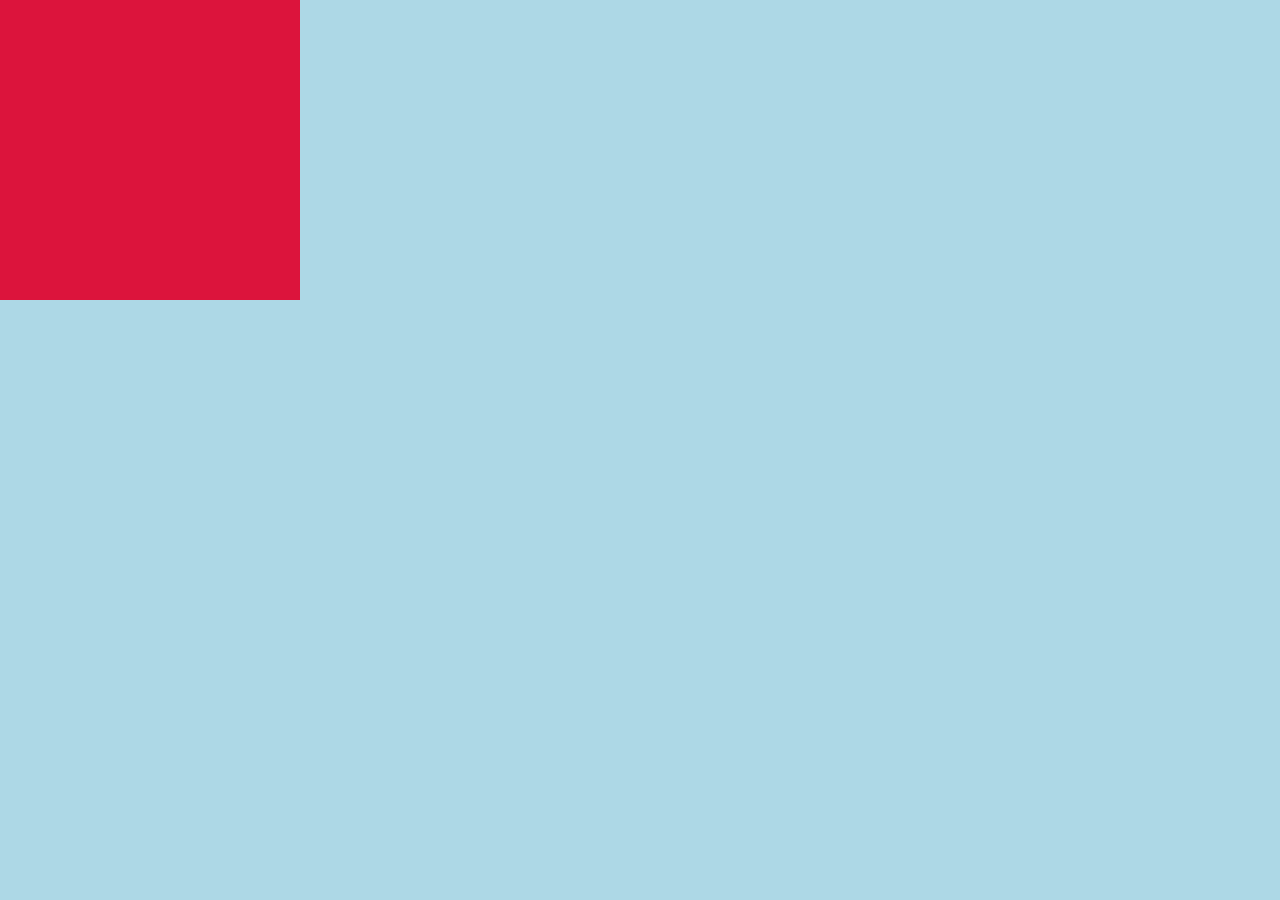
==== index.html @ 4be438b9 "Uopdated" ====
<!DOCTYPE html>
<html lang="en">

<head>
  <meta charset="UTF-8">
  <meta name="viewport" content="width=device-width, initial-scale=1.0">
  <title>Document</title>
  <link rel="stylesheet" href="style.css">
</head>

<body>
  <div class="page1">

    <div id="box"></div>

  </div>
  <script src="https://cdnjs.cloudflare.com/ajax/libs/gsap/3.12.5/gsap.min.js" integrity="sha512-7eHRwcbYkK4d9g/6tD/mhkf++eoTHwpNM9woBxtPUBWm67zeAfFC+HrdoE2GanKeocly/VxeLvIqwvCdk7qScg==" crossorigin="anonymous" referrerpolicy="no-referrer"></script>
  <script src="script.js"></script>
</body>

</html>
---- style.css ----
*{
    margin: 0;
    padding: 0;
    box-sizing: border-box;
}
html,body{
    height: 100%;
    width: 100%;
    
}
.page1{
    height: 100%;
    width: 100%;
    background-color: lightblue;

}
#box{
    height: 300px;
    width: 300px;
    background-color: crimson;
}
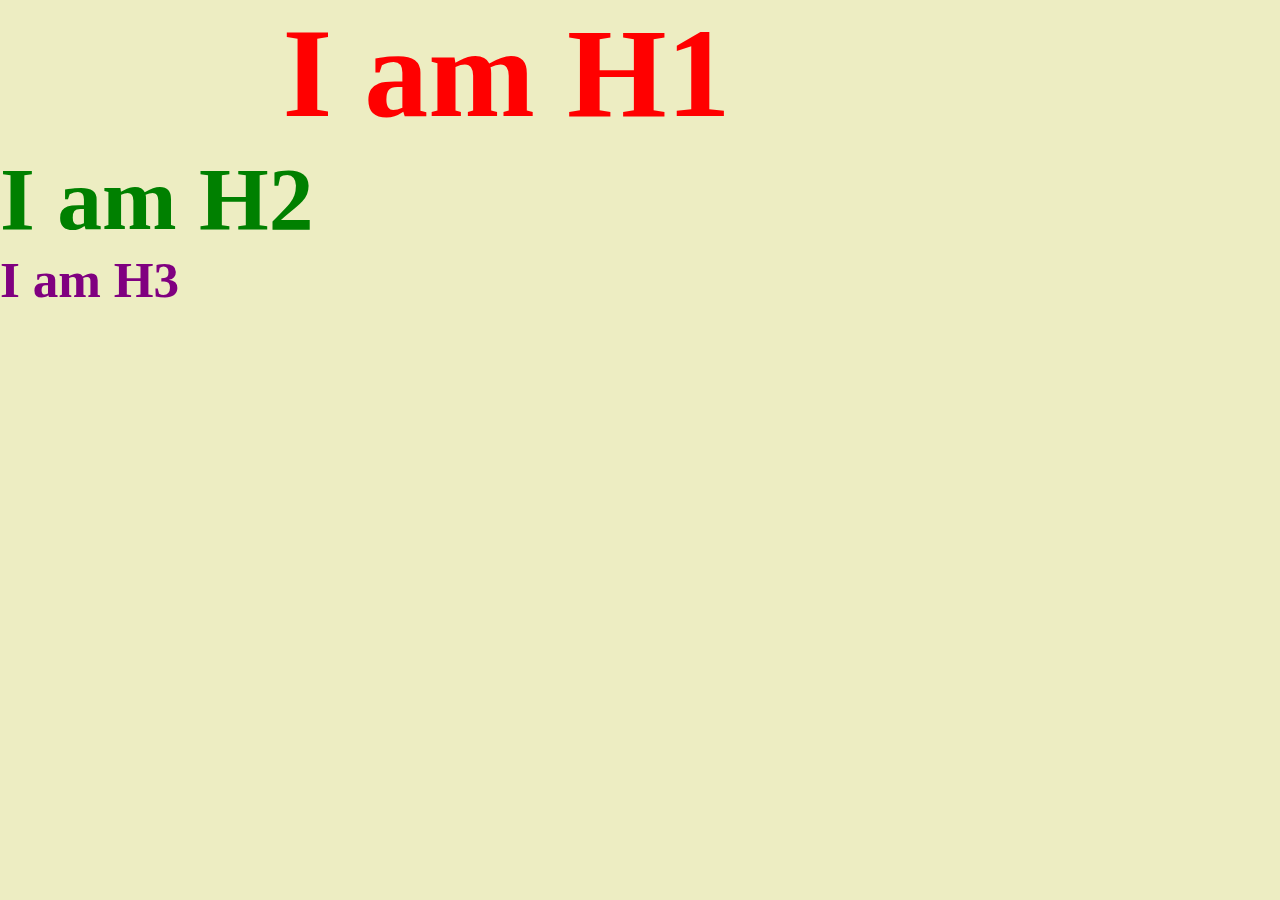
==== commit a5bc2323: "wqd" ====
--- a/index.html
+++ b/index.html
@@ -1,21 +1,17 @@
 <!DOCTYPE html>
 <html lang="en">
-
 <head>
   <meta charset="UTF-8">
   <meta name="viewport" content="width=device-width, initial-scale=1.0">
   <title>Document</title>
   <link rel="stylesheet" href="style.css">
 </head>
-
 <body>
-  <div class="page1">
-
-    <div id="box"></div>
-
-  </div>
-  <script src="https://cdnjs.cloudflare.com/ajax/libs/gsap/3.12.5/gsap.min.js" integrity="sha512-7eHRwcbYkK4d9g/6tD/mhkf++eoTHwpNM9woBxtPUBWm67zeAfFC+HrdoE2GanKeocly/VxeLvIqwvCdk7qScg==" crossorigin="anonymous" referrerpolicy="no-referrer"></script>
+   <h1>I am H1</h1>
+   <h2>I am H2</h2>
+   <h3>I am H3</h3>
+   
+   <script src="https://cdnjs.cloudflare.com/ajax/libs/gsap/3.12.5/gsap.min.js" integrity="sha512-7eHRwcbYkK4d9g/6tD/mhkf++eoTHwpNM9woBxtPUBWm67zeAfFC+HrdoE2GanKeocly/VxeLvIqwvCdk7qScg==" crossorigin="anonymous" referrerpolicy="no-referrer"></script> 
   <script src="script.js"></script>
 </body>
-
 </html>--- a/style.css
+++ b/style.css
@@ -2,20 +2,22 @@
     margin: 0;
     padding: 0;
     box-sizing: border-box;
+
 }
-html,body{
+body{
     height: 100%;
     width: 100%;
-    
+    background: rgba(225, 225, 153, 0.598);
 }
-.page1{
-    height: 100%;
-    width: 100%;
-    background-color: lightblue;
-
+h1{
+    font-size: 10vw;
+    color: red;
 }
-#box{
-    height: 300px;
-    width: 300px;
-    background-color: crimson;
+h2{
+    font-size: 7vw;
+    color: green;
+}
+h3{
+    font-size: 4vw;
+    color: purple;
 }